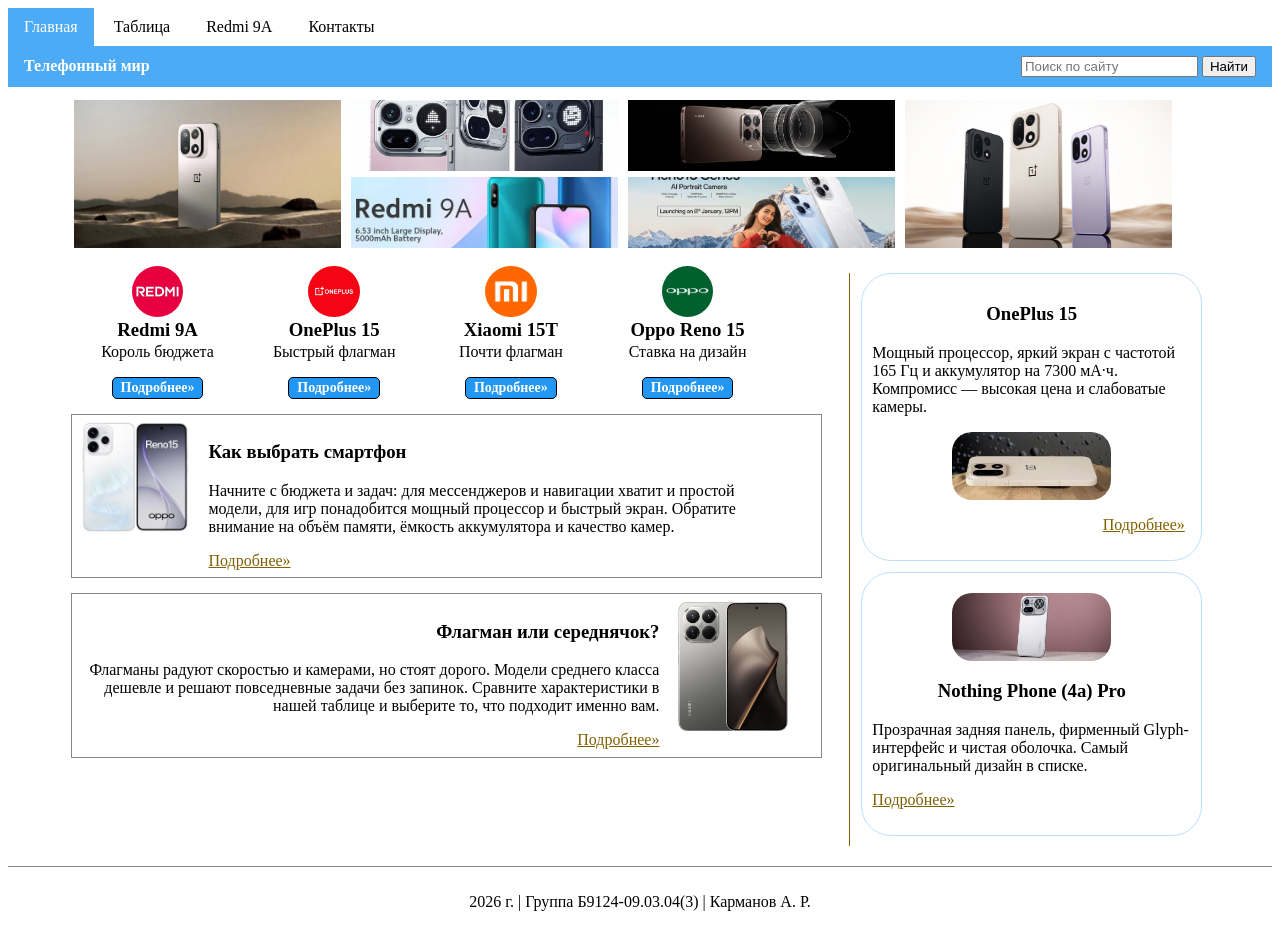
==== practicum-2/index.html @ 5c122ffe "practicum 2 done" ====
<!DOCTYPE html>
<html lang="ru">
<head>
    <title>Самые телефонные телефоны 2</title>
    <link rel="stylesheet" href="style.css">
</head>
<body>

    <header>
        <nav class="menu">
            <ul>
                <li class="active"><a href="index.html">Главная</a></li>
                <li><a href="table.html">Таблица</a></li>
                <li><a href="redmi9a.html">Redmi 9A</a></li>
                <li><a href="#footer">Контакты</a></li>
            </ul>
        </nav>
        <div class="bar">
            <div class="slogan">Телефонный мир</div><div class="search">
                <form action="#">
                    <input type="text" placeholder="Поиск по сайту" title="Поиск по сайту">
                    <button type="submit">Найти</button>
                </form>
            </div>
        </div>
    </header>

    <div class="page">
        <div class="gallery">
            <div class="gcol">
                <img class="pic big" src="images/wide-oneplus2.jpg" alt="OnePlus 15">
            </div>
            <div class="gcol">
                <img class="pic" src="images/wide-nothing.webp" alt="Nothing Phone (4a) Pro">
                <img class="pic" src="images/wide-redmi.jpg" alt="Redmi 9A">
            </div>
            <div class="gcol">
                <img class="pic" src="images/wide-xiaomi.jpg" alt="Xiaomi 15T Pro">
                <img class="pic" src="images/wide-reno15.jpg" alt="Oppo Reno 15">
            </div>
            <div class="gcol">
                <img class="pic big" src="images/wide-oneplus.jpg" alt="OnePlus 15">
            </div>
        </div>


        <main class="main">
            <div class="circles">
                <div class="circle">
                    <img class="round" src="images/logo-redmi.webp" alt="Redmi 9A">
                    <h3>Redmi 9A</h3>
                    <p>Король бюджета</p>
                    <a class="btn" href="redmi9a.html">Подробнее»</a>
                </div>
                <div class="circle">
                    <img class="round" src="images/logo-oneplus.avif" alt="OnePlus 15">
                    <h3>OnePlus 15</h3>
                    <p>Быстрый флагман</p>
                    <a class="btn" href="#">Подробнее»</a>
                </div>
                <div class="circle">
                    <img class="round" src="images/logo-xiaomi.webp" alt="Xiaomi 15T Pro">
                    <h3>Xiaomi 15T</h3>
                    <p>Почти флагман</p>
                    <a class="btn" href="#">Подробнее»</a>
                </div>
                <div class="circle">
                    <img class="round" src="images/logo-oppo.png" alt="Oppo Reno 15">
                    <h3>Oppo Reno 15</h3>
                    <p>Ставка на дизайн</p>
                    <a class="btn" href="#">Подробнее»</a>
                </div>
            </div>

            <article class="article">
                <img class="art-img" src="images/opporeno15.webp" alt="Oppo Reno 15">
                <div class="art-text left">
                    <h3>Как выбрать смартфон</h3>
                    <p>
                        Начните с бюджета и задач: для мессенджеров и навигации хватит и простой модели,
                        для игр понадобится мощный процессор и быстрый экран. Обратите внимание
                        на объём памяти, ёмкость аккумулятора и качество камер.
                    </p>
                    <a href="table.html">Подробнее»</a>
                </div>
            </article>

            <article class="article">
                <div class="art-text right">
                    <h3>Флагман или середнячок?</h3>
                    <p>
                        Флагманы радуют скоростью и камерами, но стоят дорого. Модели среднего класса
                        дешевле и решают повседневные задачи без запинок. Сравните характеристики
                        в нашей таблице и выберите то, что подходит именно вам.
                    </p>
                    <a href="table.html">Подробнее»</a>
                </div>
                <img class="art-img" src="images/xiaomi15tpro.jpg" alt="Xiaomi 15T Pro">
            </article>

        </main>

        <aside class="side">

            <div class="card">
                <h3>OnePlus 15</h3>
                <p>
                    Мощный процессор, яркий экран с частотой 165 Гц и аккумулятор на 7300 мА·ч.
                    Компромисс — высокая цена и слабоватые камеры.
                </p>
                <img class="rounded" src="images/ultrawide-oneplus.png" alt="OnePlus 15">
                <p class="right"><a href="#">Подробнее»</a></p>
            </div>

            <div class="card">
                <img class="rounded" src="images/ultrawide-nothing.webp" alt="Nothing Phone (4a) Pro">
                <h3>Nothing Phone (4a) Pro</h3>
                <p>
                    Прозрачная задняя панель, фирменный Glyph-интерфейс и чистая оболочка.
                    Самый оригинальный дизайн в списке.
                </p>
                <p><a href="#">Подробнее»</a></p>
            </div>

        </aside>
    </div>

    <footer id="footer">
        <p>2026 г. | Группа Б9124-09.03.04(3) | Карманов А. Р.</p>
    </footer>

</body>
</html>
---- practicum-2/style.css ----
img {
    display: block;
}
a {
    color: #806000;
}

.search, .gcol, .main, .side, .circle, .art-text, .art-img, .slogan {
    display: inline-block;
    vertical-align: top;
}

/* ---------- Хедер ---------- */
.menu ul {
    margin: 0;
    padding: 0;
    list-style: none;
}
.menu li {
    display: inline-block;
}
.menu a {
    display: block;
    padding: 10px 16px;
    color: #000;
    text-decoration: none;
}
.menu .active a {
    background: #4dabf5;
    color: #fff;
}

.bar {
    background: #4dabf5;
    color: #fff;
    font-weight: bold;
    padding: 10px 16px;
}
.slogan {
    width: 50%;
    vertical-align: middle;
}
.search {
    width: 50%;
    text-align: right;
}

/* ---------- Центральный блок ---------- */
.page {
    width: 90%;
    margin: 10px auto;
}

.gallery {
    height: 12vw;
}
.gcol {
    width: 24%;
    height: 100%;
}
.pic {
    width: 100%;
    height: 50%;
    box-sizing: border-box;
    border: 3px solid #fff;
    object-fit: cover
}
.big {
    height: 100%;
}

.main {
    width: 66%;
}
.side {
    width: 30%;
    margin-top: 2%;
    margin-left: 2%;
    padding-left: 1%;
    border-left: 1px solid #806000;
}

/* круглые логотипы */
.circles {
    padding-top: 2%;
}
.circle {
    width: 23%;
    text-align: center;
}
.circle h3 {
    margin: 1%;
}
.circle p {
    margin-top: 1%;
}
.round {
    width: 30%;
    margin: 0 auto;
    border-radius: 50%;
}
.btn {
    display: inline-block;
    padding: 2px 8px;
    background: #2196f3;
    color: #fff;
    font-size: 14px;
    font-weight: bold;
    text-decoration: none;
    border: 1px solid black;
    border-radius: 5px;
}

/* Горизонтальные блоки, статьи */
.article {
    border: 1px solid #888;
    padding: 1%;
    margin-top: 2%;
}
.art-img {
    width: 15%;
}
.art-text {
    width: 79%;
}
.left {
    margin-left: 2%;
}
.right {
    margin-right: 2%;
    text-align: right;
}

/* Карточки справа */
.card {
    border: 1px solid #bde0fe;
    border-radius: 30px;
    padding: 3%;
    margin-bottom: 3%;
}
.card h3 {
    text-align: center;
}
.rounded {
    width: 50%;
    margin: 10px auto;
    border-radius: 20px;
}

/* ---------- Футер ---------- */
footer {
    text-align: center;
    border-top: 1px solid #888;
    margin-top: 20px;
    padding: 10px;
}
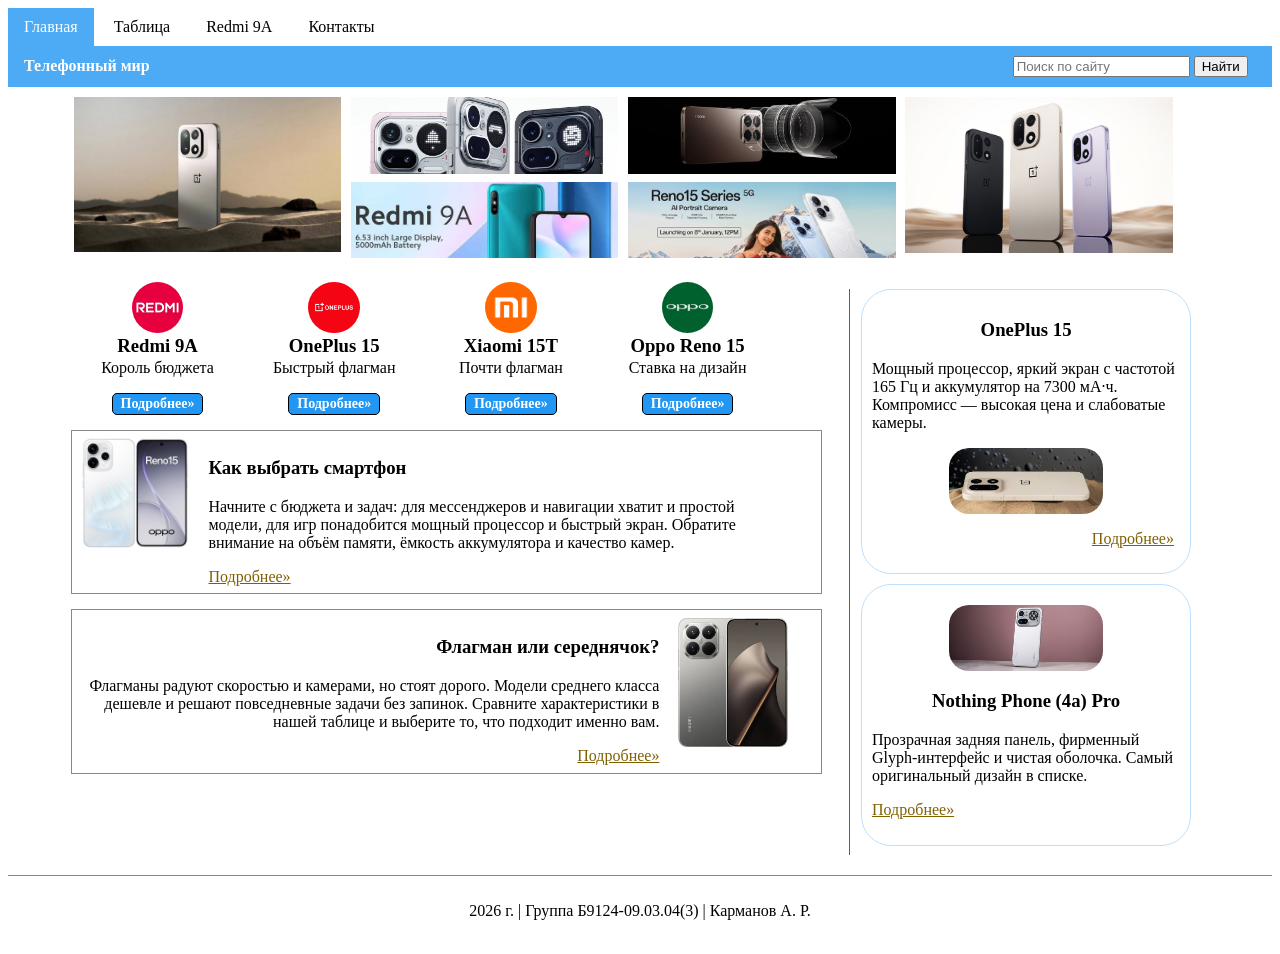
==== commit 0ffe4b5c: "practicum-2 DONE and DEFENDED" ====
--- a/practicum-2/index.html
+++ b/practicum-2/index.html
@@ -1,6 +1,6 @@
 <!DOCTYPE html>
-<html lang="ru">
 <head>
+    <meta charset="UTF-8">
     <title>Самые телефонные телефоны 2</title>
     <link rel="stylesheet" href="style.css">
 </head>
@@ -16,7 +16,8 @@
             </ul>
         </nav>
         <div class="bar">
-            <div class="slogan">Телефонный мир</div><div class="search">
+            <div class="slogan">Телефонный мир</div>
+            <div class="search">
                 <form action="#">
                     <input type="text" placeholder="Поиск по сайту" title="Поиск по сайту">
                     <button type="submit">Найти</button>
--- a/practicum-2/style.css
+++ b/practicum-2/style.css
@@ -10,7 +10,7 @@
     vertical-align: top;
 }
 
-/* ---------- Хедер ---------- */
+/* ---------- Header ---------- */
 .menu ul {
     margin: 0;
     padding: 0;
@@ -41,7 +41,7 @@
     vertical-align: middle;
 }
 .search {
-    width: 50%;
+    width: 49%;
     text-align: right;
 }
 
@@ -51,19 +51,15 @@
     margin: 10px auto;
 }
 
-.gallery {
-    height: 12vw;
-}
+/* .gallery {
+    height: 200px;      
+} */
 .gcol {
     width: 24%;
-    height: 100%;
 }
 .pic {
-    width: 100%;
-    height: 50%;
-    box-sizing: border-box;
-    border: 3px solid #fff;
-    object-fit: cover
+    width: 98%;
+    margin: 0 1% 3% 1%;
 }
 .big {
     height: 100%;
@@ -73,7 +69,7 @@
     width: 66%;
 }
 .side {
-    width: 30%;
+    width: 29%;
     margin-top: 2%;
     margin-left: 2%;
     padding-left: 1%;
